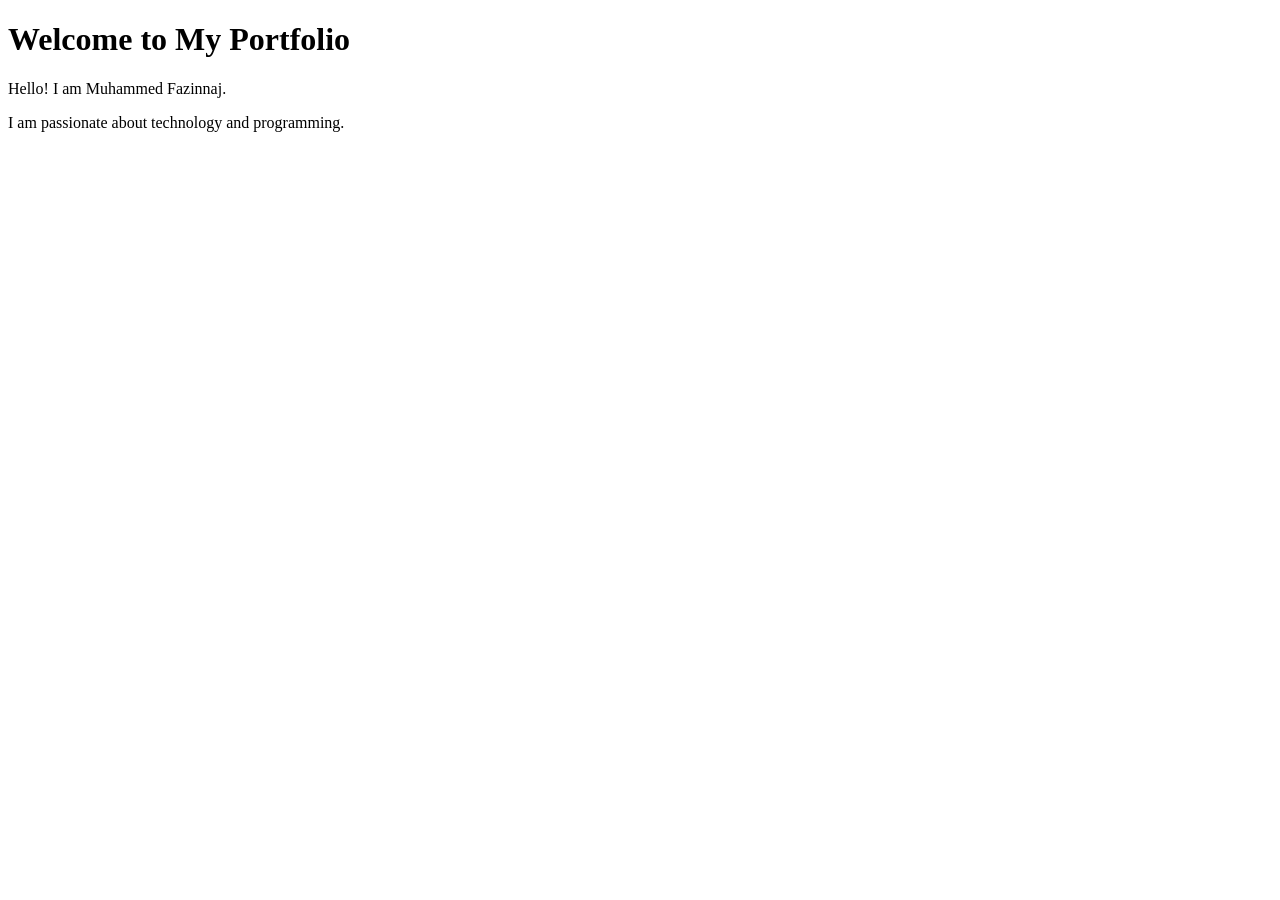
==== index.html @ aa7826f4 "Add homepage structure" ====
<!DOCTYPE html>
<html lang="en">

<head>
    <meta charset="UTF-8">
    <meta name="viewport" content="width=device-width, initial-scale=1.0">
    <title>Fazinnaj's Portfolio</title>
</head>

<body>

    <h1>Welcome to My Portfolio</h1>

    <p>Hello! I am Muhammed Fazinnaj.</p>

    <p>I am passionate about technology and programming.</p>

</body>

</html>
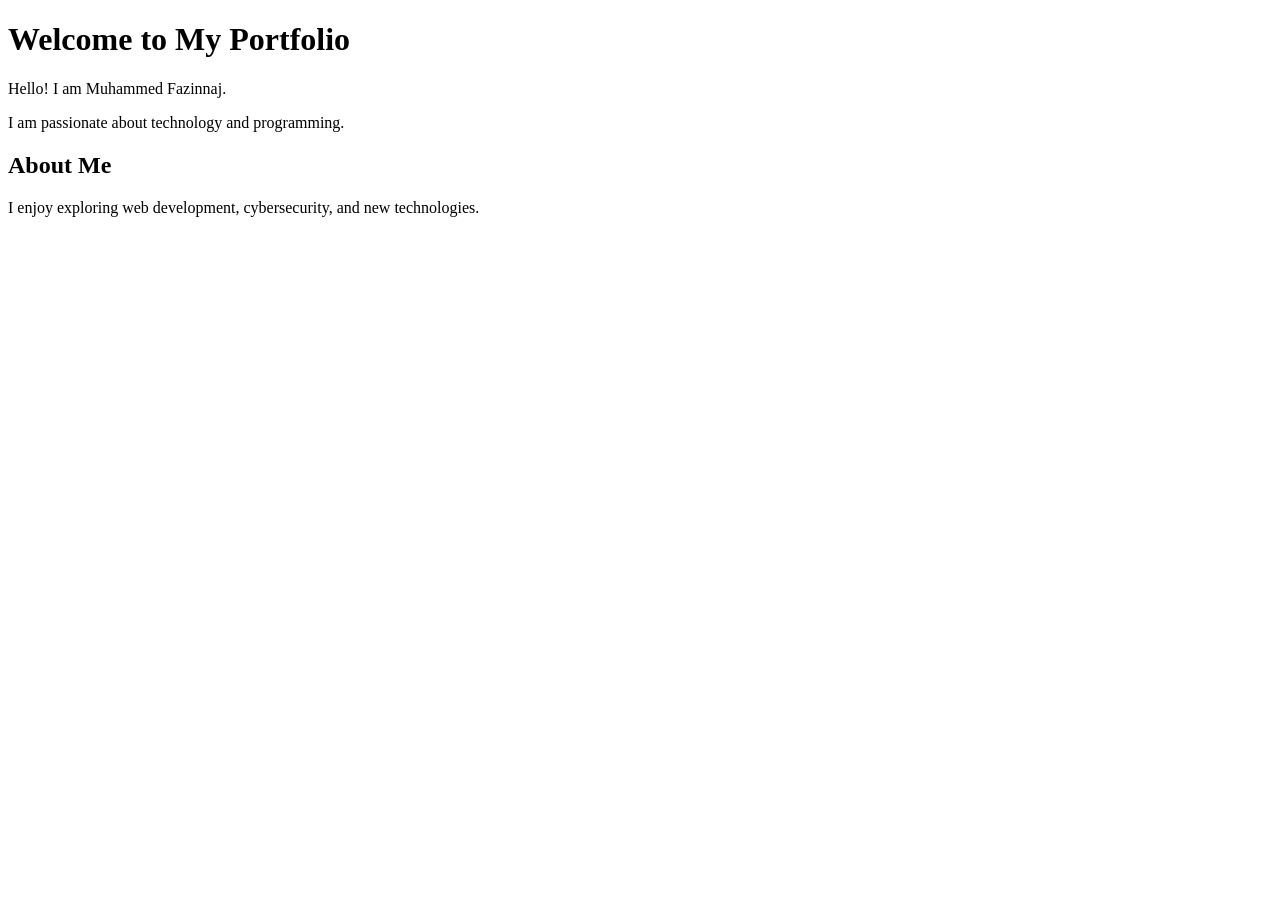
==== commit f2fb0312: "Add about me section" ====
--- a/index.html
+++ b/index.html
@@ -14,6 +14,12 @@
     <p>Hello! I am Muhammed Fazinnaj.</p>
 
     <p>I am passionate about technology and programming.</p>
+    <h2>About Me</h2>
+
+<p>
+    I enjoy exploring web development,
+    cybersecurity, and new technologies.
+</p>
 
 </body>
 
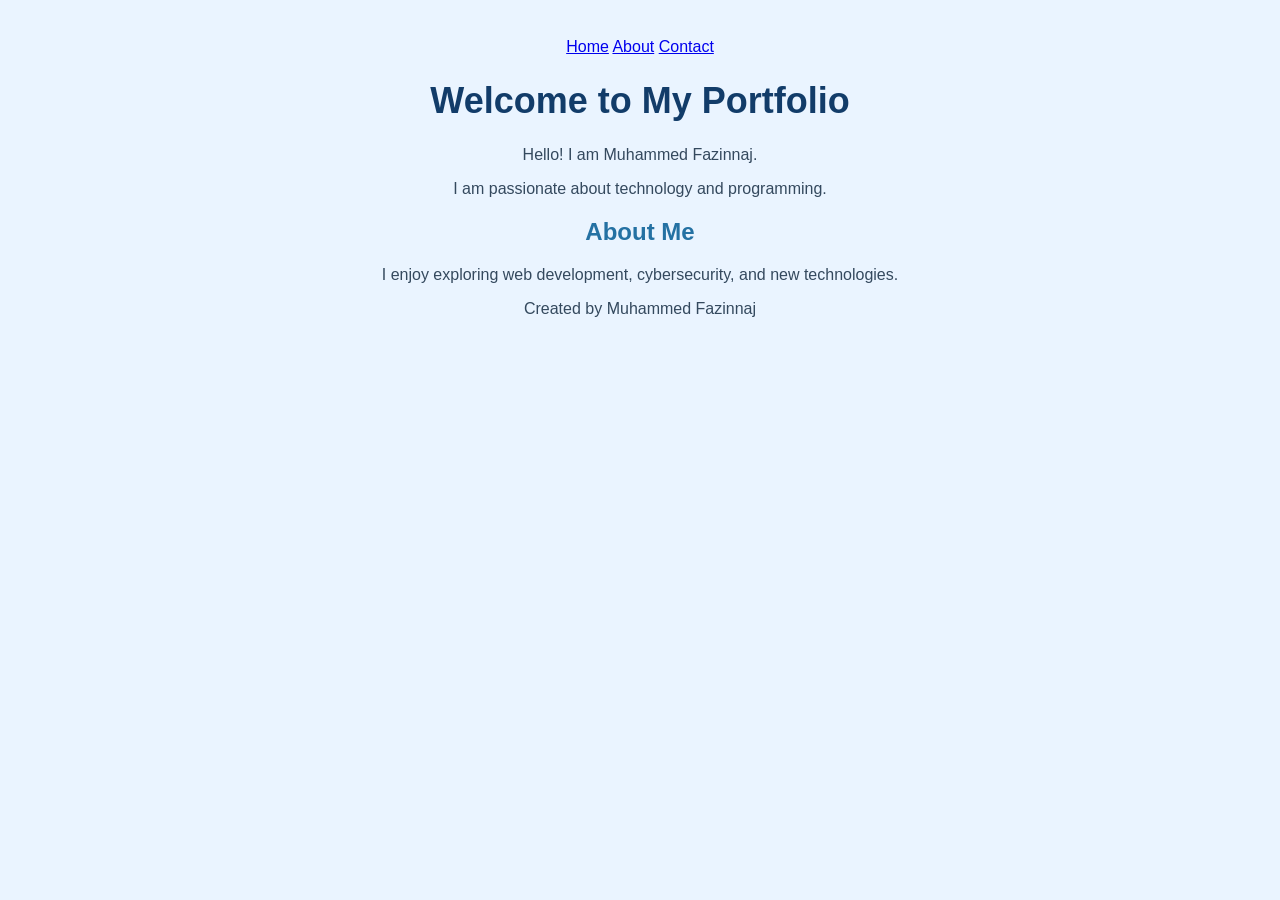
==== commit be23ea84: "Integrate navigation and styling into homepage" ====
--- a/index.html
+++ b/index.html
@@ -5,22 +5,31 @@
     <meta charset="UTF-8">
     <meta name="viewport" content="width=device-width, initial-scale=1.0">
     <title>Fazinnaj's Portfolio</title>
+    <link rel="stylesheet" href="style.css">
 </head>
 
 <body>
+    <nav>
+    <a href="#home">Home</a>
+    <a href="#about">About</a>
+    <a href="#contact">Contact</a>
+</nav>
 
-    <h1>Welcome to My Portfolio</h1>
+    <h1 id="home">Welcome to My Portfolio</h1>
 
     <p>Hello! I am Muhammed Fazinnaj.</p>
 
     <p>I am passionate about technology and programming.</p>
-    <h2>About Me</h2>
+    <h2 id="about">About Me</h2>
 
 <p>
     I enjoy exploring web development,
     cybersecurity, and new technologies.
 </p>
 
+<footer id="contact">
+    <p>Created by Muhammed Fazinnaj</p>
+</footer>
 </body>
 
 </html>
--- a/style.css
+++ b/style.css
@@ -0,0 +1,24 @@
+body {
+    background-color: #eaf4ff;
+    font-family: Arial, sans-serif;
+    text-align: center;
+}
+
+h1 {
+    color: #123c69;
+}
+
+p {
+    color: #34495e;
+}
+h2 {
+    color: #2471a3;
+}
+
+body {
+    padding: 30px;
+}
+
+h1 {
+    font-size: 36px;
+}
